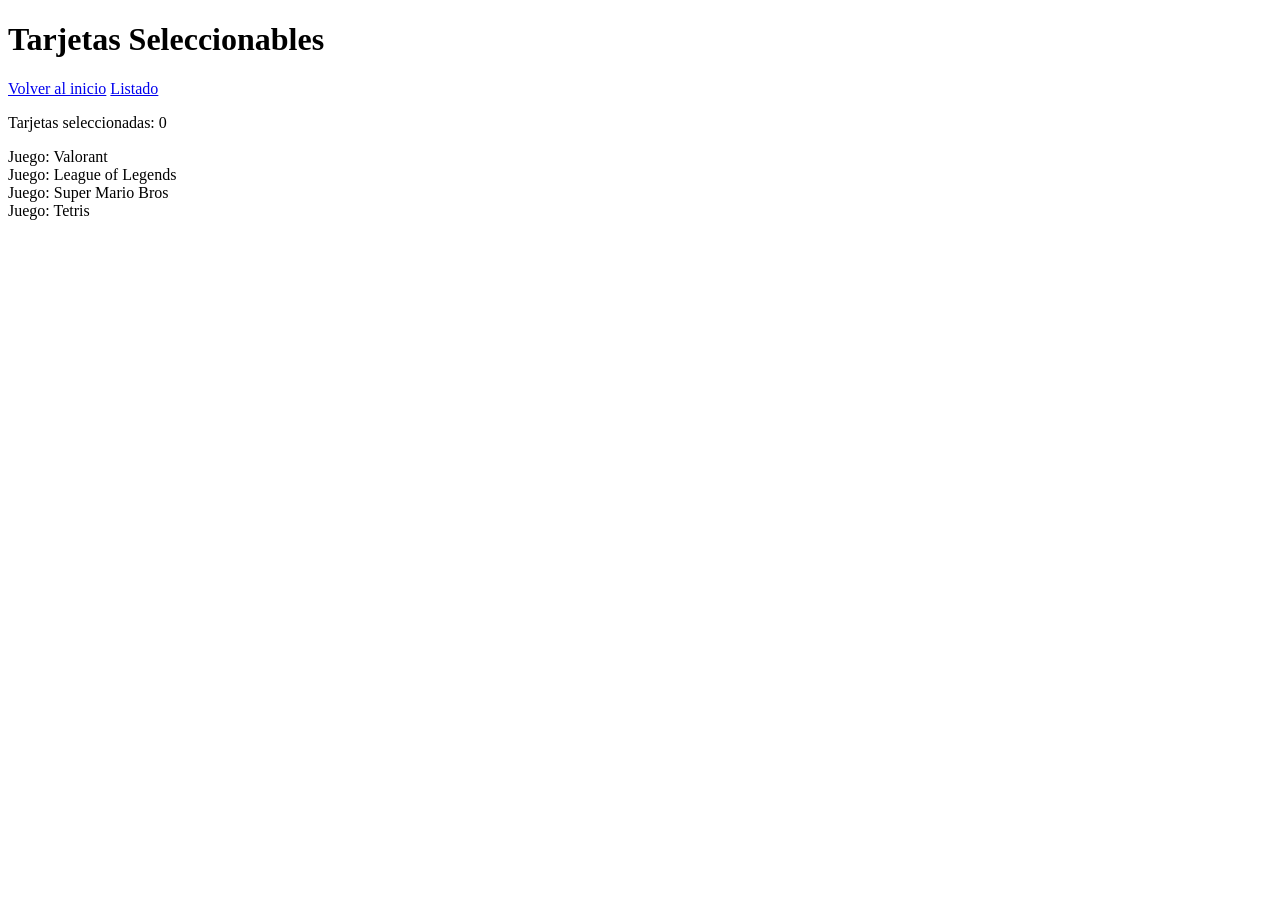
==== destacados.html @ 343714db "Creación de la estructura HTML de las tres páginas" ====
<!DOCTYPE html>
<html lang="es">
<head>
    <meta charset="UTF-8">
    <title>Destacados</title>
</head>
<body>
    <div class="contenedor-principal">
        
        <header>
            <h1>Tarjetas Seleccionables</h1>
            <nav>
                <a href="index.html">Volver al inicio</a>
                <a href="listado.html">Listado</a>
            </nav>
        </header>

        <main>
            <p>Tarjetas seleccionadas: <span id="contador">0</span></p>

            <div id="contenedor-tarjetas">
                <div class="tarjeta">Juego: Valorant</div>
                <div class="tarjeta">Juego: League of Legends</div>
                <div class="tarjeta">Juego: Super Mario Bros</div>
                <div class="tarjeta">Juego: Tetris</div>
            </div>
        </main>
    </div>

</body>
</html>
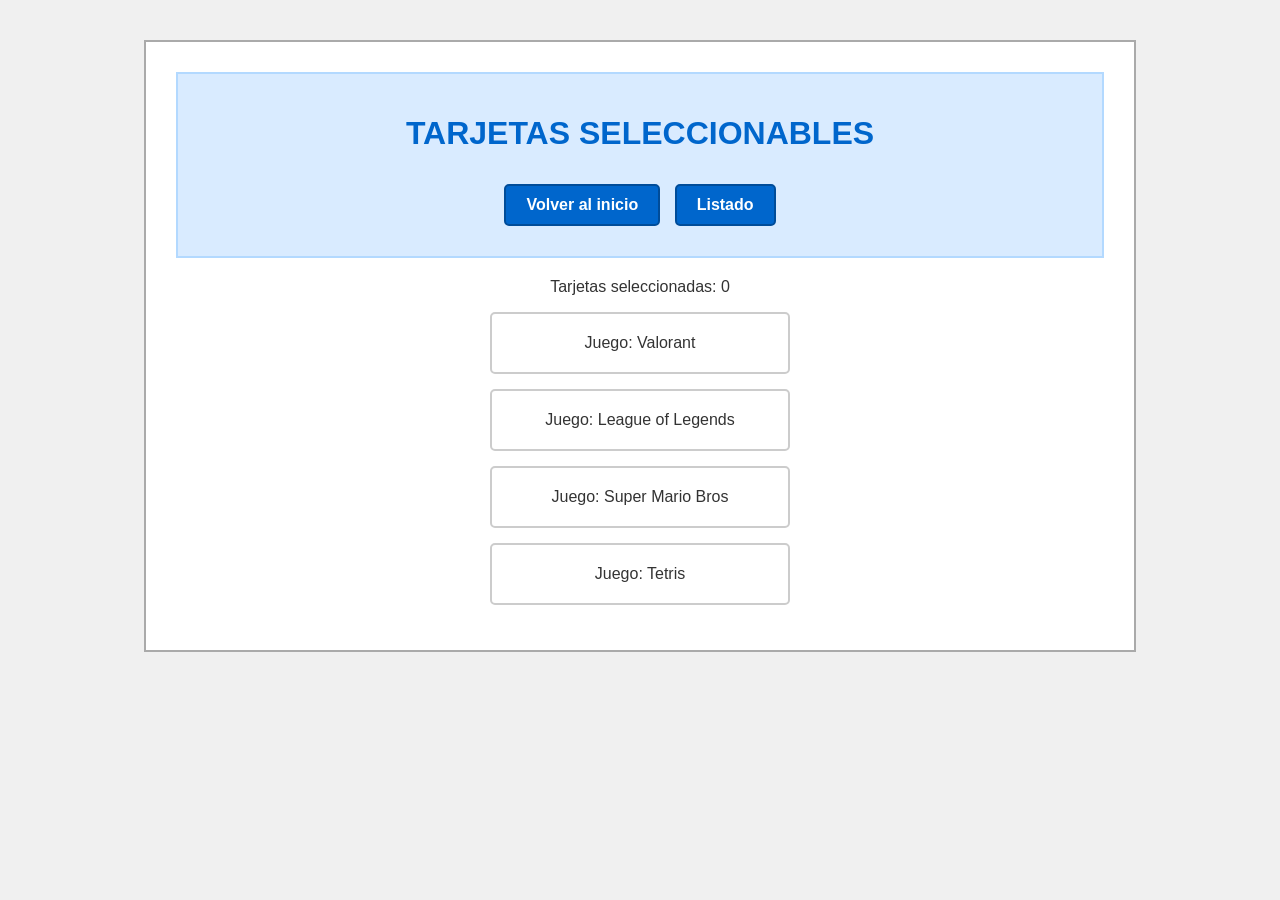
==== commit 7ac88225: "No estaba subiendo los html cuando hice la conexión. Aqui soluciono el error" ====
--- a/destacados.html
+++ b/destacados.html
@@ -3,6 +3,7 @@
 <head>
     <meta charset="UTF-8">
     <title>Destacados</title>
+    <link rel="stylesheet" href="estilos.css">
 </head>
 <body>
     <div class="contenedor-principal">
@@ -26,6 +27,7 @@
             </div>
         </main>
     </div>
-
+    
+    <script src="destacados.js"></script>
 </body>
 </html>
--- a/estilos.css
+++ b/estilos.css
@@ -0,0 +1,84 @@
+/* 1. MODELO CAJA */
+* {
+    box-sizing: border-box; 
+}
+
+body {
+    font-family: Arial, sans-serif; 
+    background-color: #f0f0f0; 
+    color: #333333; 
+    margin: 0;
+    padding: 20px;
+}
+
+h1 {
+    text-align: center; 
+    color: #0066cc; 
+    text-transform: uppercase; 
+}
+
+header {
+    background-color: #d9ebff; 
+    padding: 20px;             
+    border: 2px solid #b3d9ff; 
+    margin-bottom: 20px;       
+}
+
+button {
+    background-color: #1d4ed8;
+    color: white;
+    padding: 10px 16px; 
+    border: 0;
+    font-size: 16px;
+    margin: 10px;
+}
+
+/* 2. NAVEGACIÓN Y ENLACES */
+
+nav a {
+    display: inline-block;      
+    padding: 10px 20px;         
+    margin: 10px 5px;           
+    background-color: #0066cc;  
+    color: white;               
+    text-decoration: none;      
+    border: 2px solid #004c99;
+    border-radius: 5px;
+    font-weight: bold;          
+}
+
+nav a:hover {
+    background-color: #e6f2ff;  
+    color: #0066cc;             
+}
+
+/*  3. CLASES DE CONTENEDORES Y TARJETAS */
+
+.contenedor-principal {
+    width: 80%; 
+    margin: 20px auto; 
+    border: 2px solid #aaaaaa; 
+    padding: 30px; 
+    background-color: #ffffff; 
+    text-align: center; 
+}
+
+.merienda-item, .tarjeta, .bloque-item {
+    background-color: white;
+    border: 2px solid #cccccc;
+    border-radius: 5px;
+    padding: 20px; 
+    margin: 15px auto; 
+    width: 300px;
+    text-align: center; 
+}
+
+.tarjeta:hover, button:hover {
+    background-color: #e6f2ff;
+}
+
+.tarjeta.seleccionada {
+    border: 2px solid #0066cc;
+    background-color: #d9ebff;
+    font-weight: bold;
+}
